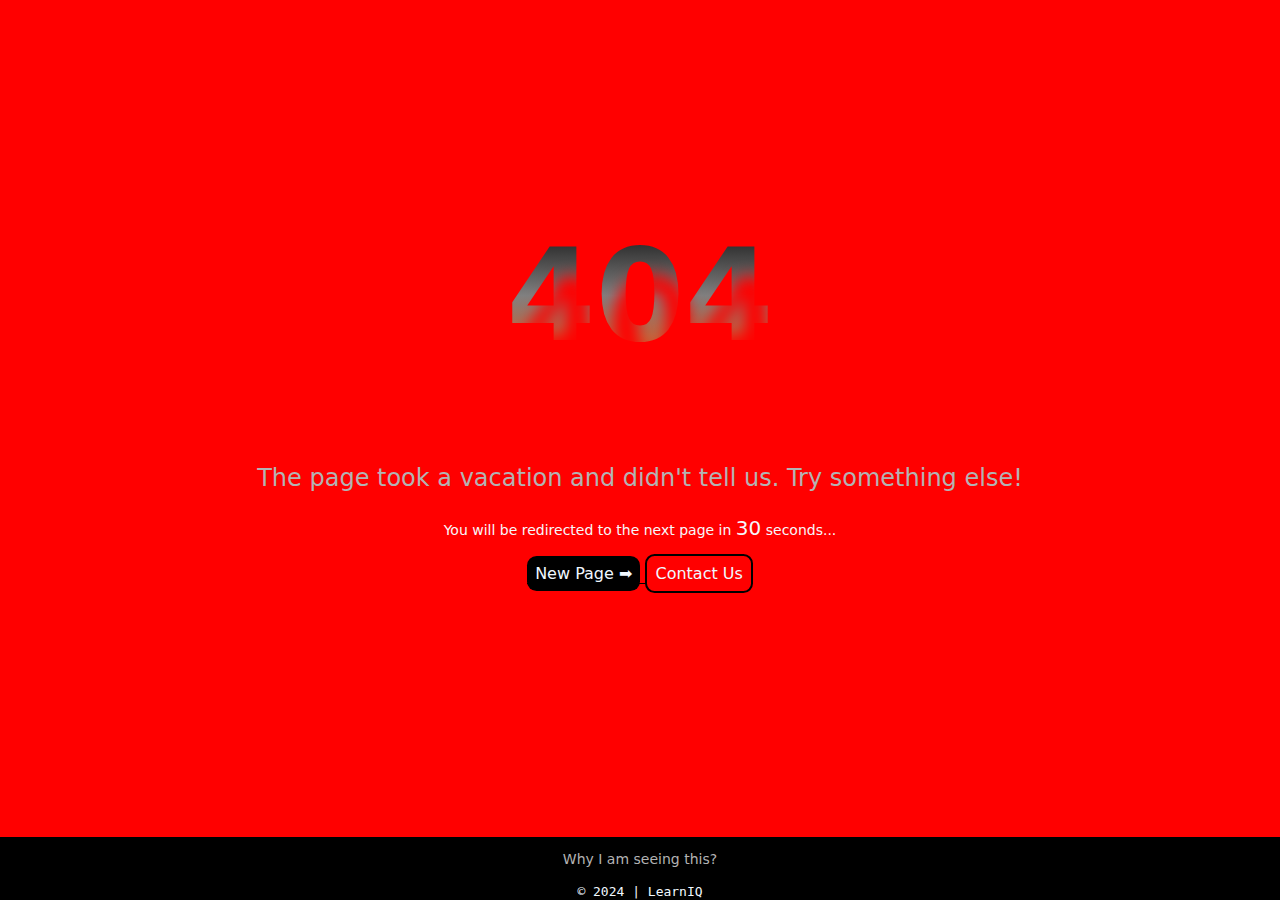
==== index.html @ 5441f588 "Add files via upload" ====
<!DOCTYPE html>
<html lang="en">
<head>
    <meta charset="UTF-8">
    <meta name="viewport" content="width=device-width, initial-scale=1.0">
    <link rel="stylesheet" href="styles.css">
    <title>Page Not Found</title>
</head>
<body>
    <div class="container">
<h1>404</h1>
<p>The page took a vacation and didn't tell us. Try something else!</p>
<p class="time">You will be redirected to the next page in <span id="time">30</span> seconds... </p>

<div class='links'>
    <span class="tooltip">
        <a href="https://myportcv.netlify.app" title="" >New Page ➡</a>
        <span class="tooltip-content">Nevagate to a New Page</span>
    </span>
    
    <span class="tooltip">
        <a href="tel:+27634414863">Contact Us</a>
        <span class="tooltip-content">WhattsApp Us</span>
    </span>
  
</div>

    </div>
    <footer>
        <p id="footer" onclick="footerText()">Why I am seeing this?</p>
        <code>&copy; 2024 | LearnIQ</code>
        </footer>
   <script src='main.js'></script>
</body>
</html>
---- styles.css ----
body{
    margin: 0;
    padding: 0;
    display: flex;
    justify-content: center;
    align-items: center;
    text-align: center;
    height: 80vh;
    font-family: system-ui, -apple-system, BlinkMacSystemFont, 'Segoe UI', Roboto, Oxygen, Ubuntu, Cantarell, 'Open Sans', 'Helvetica Neue', sans-serif;
    background: red;
}
.links{
 padding: 10px;
}
.links a{
    text-decoration: none;
    background: black;
    padding: 8px;
    border-radius: .6em;
    gap: 10px;
    color: aliceblue;
}
.links a:hover{
    text-decoration: none;
    background: linear-gradient( 45deg ,black,gray,rgba(255, 255, 255, 0.911));
    color: rgb(255, 255, 255);
  
}
h1{
    font-size: 8em;
    background: linear-gradient(black,gray,rgba(255, 255, 0, 0.315));
    padding: 8px;
    -webkit-background-clip: text;
    -webkit-text-fill-color: transparent;
    
    text-shadow: 12px 30px 15px red;
}
h1:hover{
    text-shadow: 12px 30px 25px red;
}
p{
    color: rgb(179, 179, 179);
    font-size: 1.5rem;
}
.container{
    /* background: rgb(228, 4, 4); */
    padding: 30px;
}
a:visited{
    color: rgb(226, 185, 0);
}
a:active{
    color: rgb(38, 0, 255);
}
[href="tel:+27634414863"]{
    border: 2px rgb(0, 0, 0) solid;
    background: red !important;
}

.tooltip {
    position: relative; /* helps position the tooltip content */
    border-bottom: 1px solid black;
  }
  .tooltip-content {
    color: white;
    background: black;
    padding: 3px;
    border-radius: 5px;
    opacity: 0; /* hides the tooltip content */
    transition: .3s all;
  
    /* positions the tooltip content */
    position: absolute;
    z-index: 1;
    text-align: center;
    width: 200px;
    margin-left: -55px; /* (width / 2) x -1 */
    left: 00%;
    top: -250%; /* to the top */
  }
  .tooltip:hover > .tooltip-content {
    opacity: 1; /* shows the tooltip content on mouse over */
  }
  .tooltip > .tooltip-content::after {
    content: " ";
    position: absolute;
    top: 100%;
    left: 50%;
    margin-left: -5px;
    border: 5px solid transparent;
    border-top-color: rgb(0, 0, 0);
  }
  .time{
    font-size: 14px;
    color: rgb(247, 247, 250);
    
  }
  #time{
    animation: glow 2s infinite;
    font-size: 20px;
    
  }
  @keyframes glow {
    0%{
       
        color: rgb(21, 255, 0);
    }
    100%{
       
        color: rgb(255, 255, 255);
    }
  }
  footer{
    position: absolute;
    bottom: 0;
   
    background: black;
    width: 100%;
  }
  #footer {
    font-size: 14px;
    cursor: pointer;
  }
  code{
    color: aliceblue;
  }
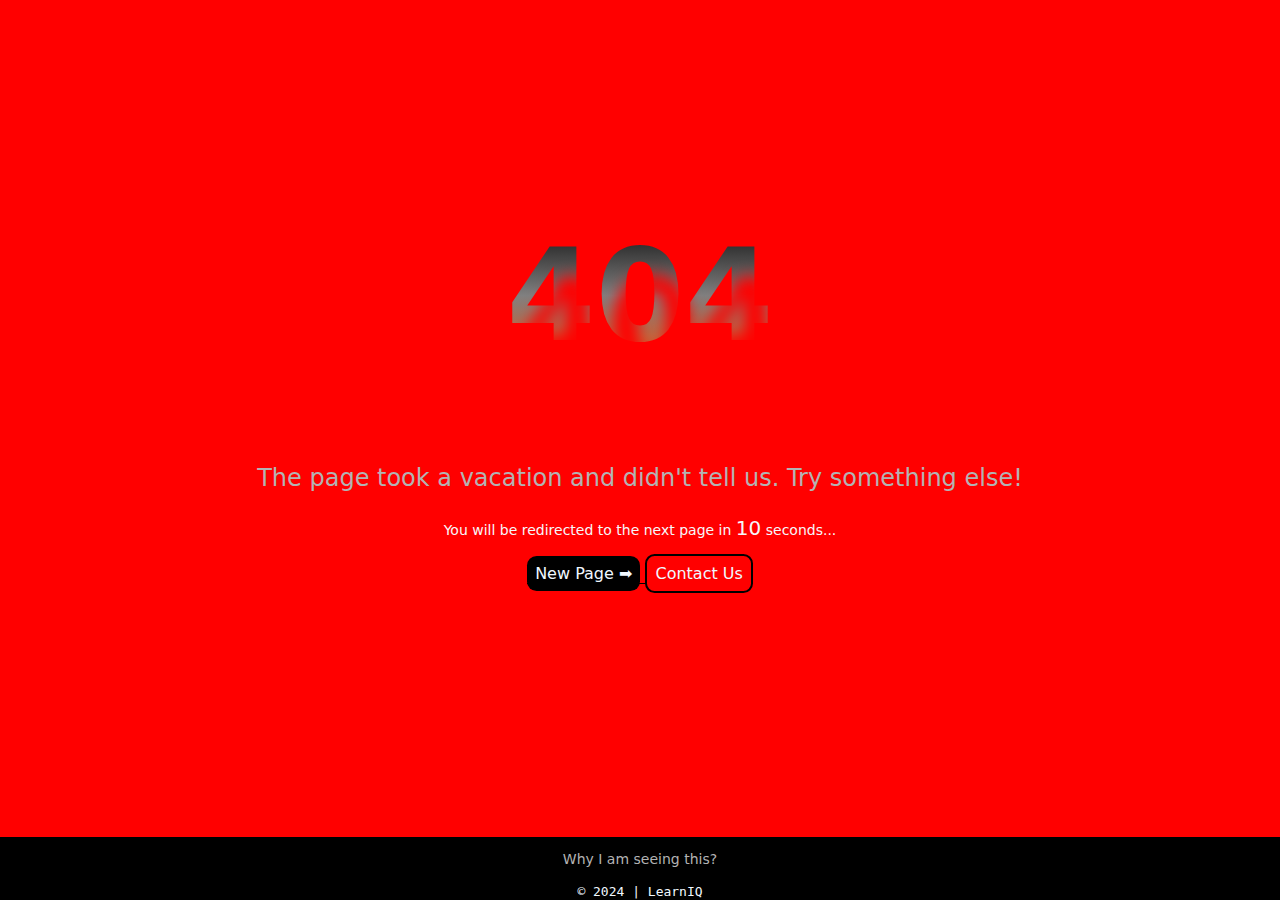
==== commit fecbcdfe: "Update index.html" ====
--- a/index.html
+++ b/index.html
@@ -10,7 +10,7 @@
     <div class="container">
 <h1>404</h1>
 <p>The page took a vacation and didn't tell us. Try something else!</p>
-<p class="time">You will be redirected to the next page in <span id="time">30</span> seconds... </p>
+<p class="time">You will be redirected to the next page in <span id="time">10</span> seconds... </p>
 
 <div class='links'>
     <span class="tooltip">
@@ -32,4 +32,4 @@
         </footer>
    <script src='main.js'></script>
 </body>
-</html>+</html>
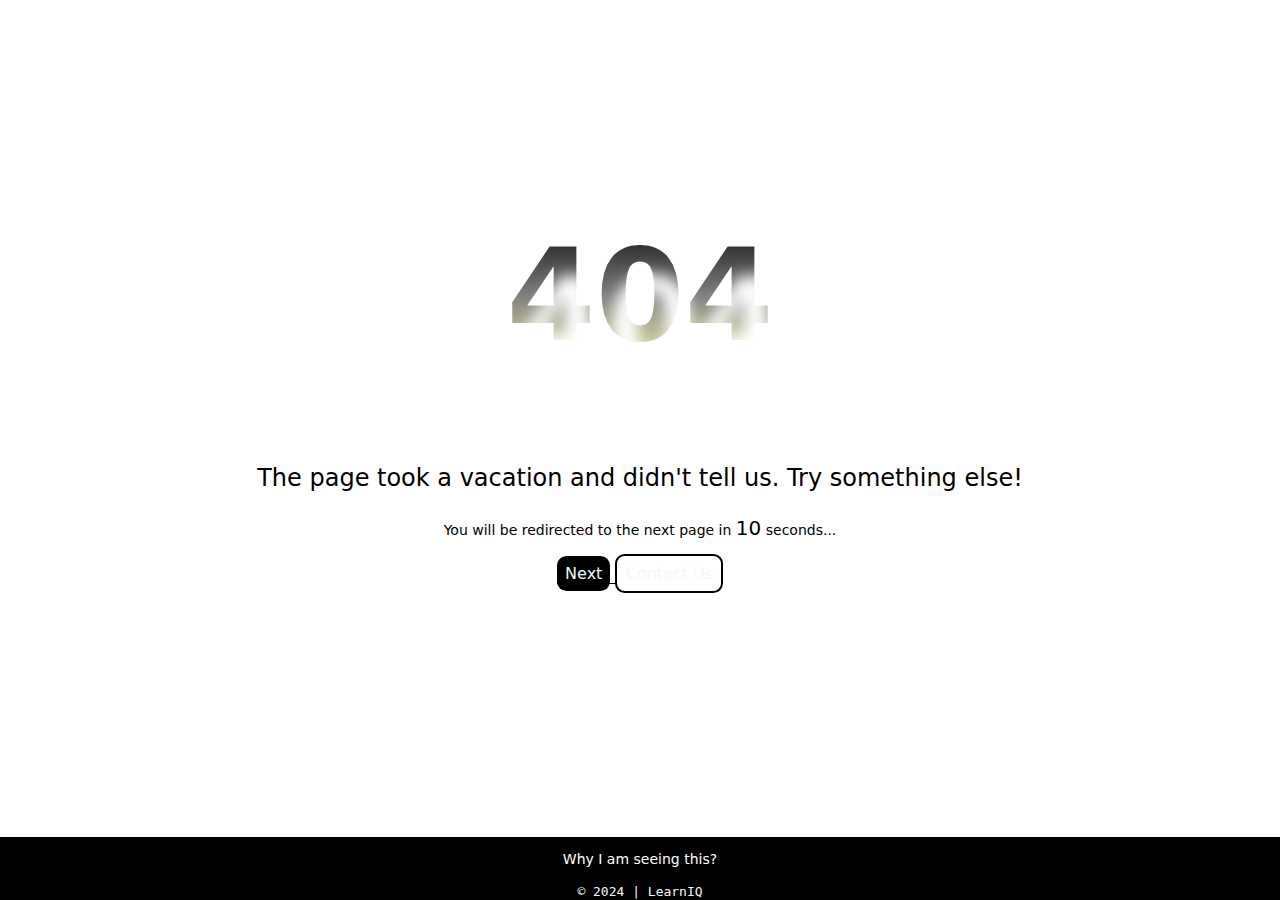
==== commit 4545c45b: "Update index.html" ====
--- a/index.html
+++ b/index.html
@@ -14,7 +14,7 @@
 
 <div class='links'>
     <span class="tooltip">
-        <a href="https://myportcv.netlify.app" title="" >New Page ➡</a>
+        <a href="https://myportcv.netlify.app" title="" >Next</a>
         <span class="tooltip-content">Nevagate to a New Page</span>
     </span>
     
--- a/styles.css
+++ b/styles.css
@@ -7,7 +7,8 @@
     text-align: center;
     height: 80vh;
     font-family: system-ui, -apple-system, BlinkMacSystemFont, 'Segoe UI', Roboto, Oxygen, Ubuntu, Cantarell, 'Open Sans', 'Helvetica Neue', sans-serif;
-    background: red;
+    background: white;
+    color:white ;
 }
 .links{
  padding: 10px;
@@ -33,13 +34,13 @@
     -webkit-background-clip: text;
     -webkit-text-fill-color: transparent;
     
-    text-shadow: 12px 30px 15px red;
+    text-shadow: 12px 30px 15px white;
 }
 h1:hover{
-    text-shadow: 12px 30px 25px red;
+    text-shadow: 12px 30px 25px white ;
 }
 p{
-    color: rgb(179, 179, 179);
+    color:black;
     font-size: 1.5rem;
 }
 .container{
@@ -54,7 +55,7 @@
 }
 [href="tel:+27634414863"]{
     border: 2px rgb(0, 0, 0) solid;
-    background: red !important;
+    background: white !important;
 }
 
 .tooltip {
@@ -92,7 +93,7 @@
   }
   .time{
     font-size: 14px;
-    color: rgb(247, 247, 250);
+    color: black ;
     
   }
   #time{
@@ -103,11 +104,11 @@
   @keyframes glow {
     0%{
        
-        color: rgb(21, 255, 0);
+        color: gray;
     }
     100%{
        
-        color: rgb(255, 255, 255);
+        color: black;
     }
   }
   footer{
@@ -120,7 +121,8 @@
   #footer {
     font-size: 14px;
     cursor: pointer;
+      color:white ;
   }
   code{
     color: aliceblue;
-  }+  }
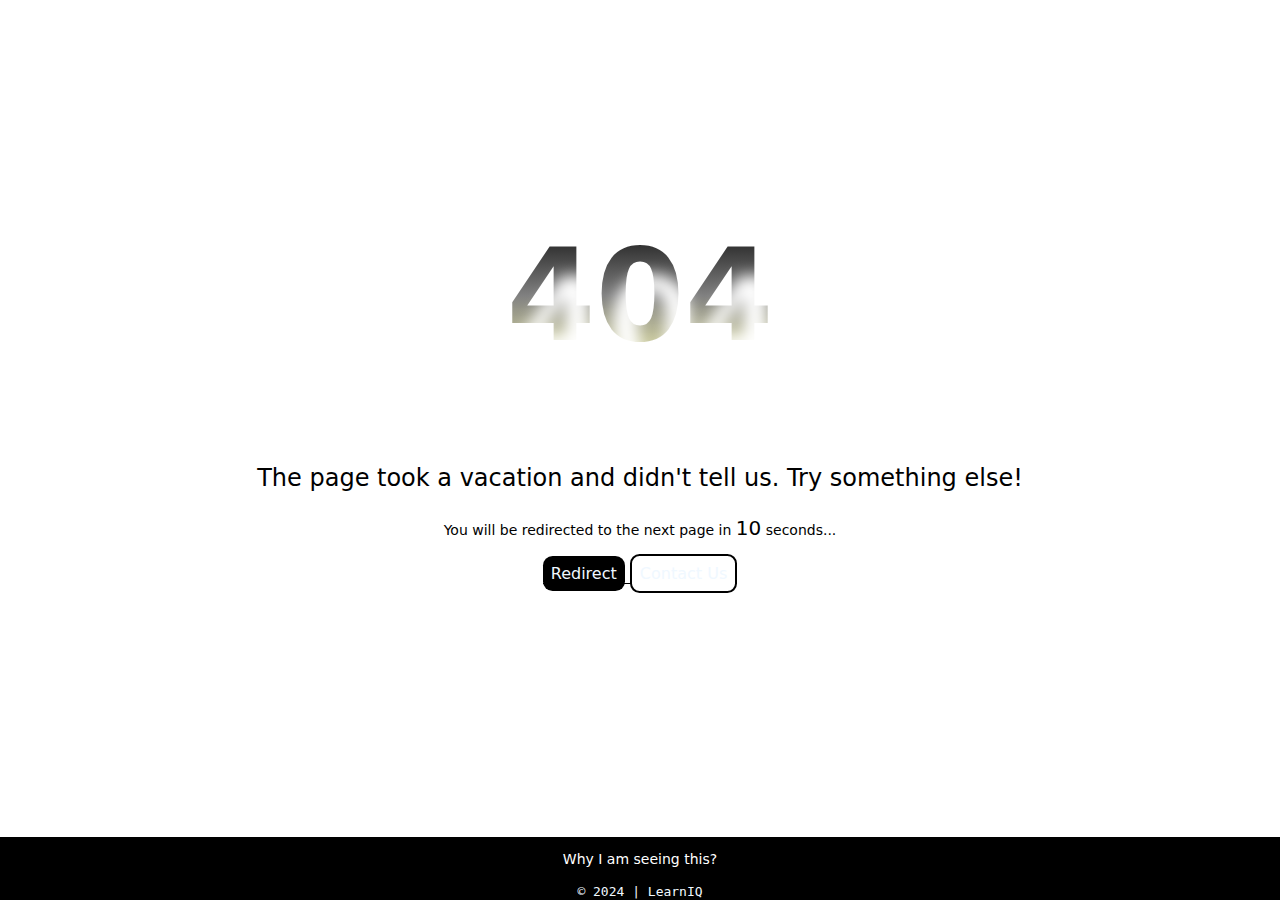
==== commit 95a8af7e: "Update index.html" ====
--- a/index.html
+++ b/index.html
@@ -14,7 +14,7 @@
 
 <div class='links'>
     <span class="tooltip">
-        <a href="https://myportcv.netlify.app" title="" >Next</a>
+        <a href="https://myportcv.netlify.app" title="" >Redirect</a>
         <span class="tooltip-content">Nevagate to a New Page</span>
     </span>
     
--- a/styles.css
+++ b/styles.css
@@ -56,6 +56,7 @@
 [href="tel:+27634414863"]{
     border: 2px rgb(0, 0, 0) solid;
     background: white !important;
+    color:black ;
 }
 
 .tooltip {
